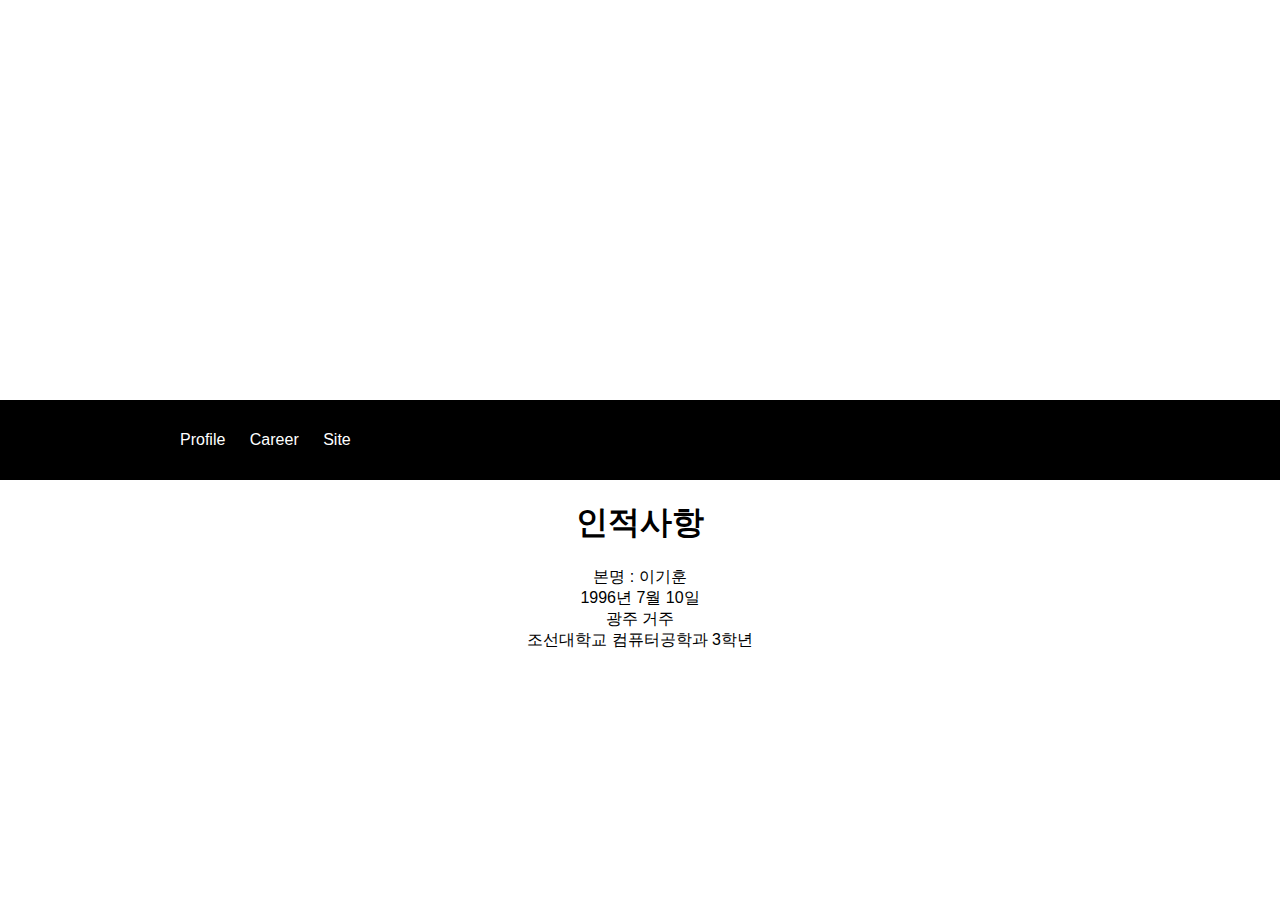
==== Profile.html @ 43cb855a "Add files via upload" ====
<!DOCTYPE html>
<html lang="en">
<head>
    <link rel="stylesheet" href="test1.css">
    <meta charset="UTF-8">
    <meta name="viewport" content="width=device-width, initial-scale=1.0">
    <meta http-equiv="X-UA-Compatible" content="ie=edge">
    <title>Document</title>
</head>
<body>
    <div class="header">
        <div class="container">
            <h1>Mr.Ubuntu</h1>
        </div>
    </div>
    <div class="color2">
        <div class="nav">
            <div class="container">
                <ul>
                    <a class="no-uline" href="Profile.html"><li>Profile</li></a>
                    <a class="no-uline" href="Career.html"><li>Career</li></a>
                    <a class="no-uline" href="Site.html"><li>Site</li></a>
                </ul>
            </div>
        </div>
    </div>
    <div class="content">
        <h1>인적사항</h1>
        <ul>
            <li>본명 : 이기훈</li>
            <li>1996년 7월 10일</li>
            <li>광주 거주</li>
            <li>조선대학교 컴퓨터공학과 3학년</li>
        </ul>
    </div>
</body>
</html>
---- test1.css ----
.header h1 {
  color: #fff;
  line-height: 100px; 
  font-size: 80px;
  margin-top: 0;
  margin-bottom: 80px;
}
.header {
      background: url(http://www.desktopwallpaperhd.net/wallpapers/20/d/backgrounds-wallpapers-jarzka-brown-store-ubuntu-designs-creative-vector-200749.jpg) no-repeat center center; 
      background-size: cover;
      height: 400px;
      text-align: center; 
}
.container {
  margin: 0 auto;
  max-width: 940px; 
  padding: 0 10px;
}
.header .container {
  position: relative;
  top: 150px;
}

.nav ul {
  height: 80px;
  list-style: none;
  margin: 0 auto; 
  padding: 0;
}

.nav ul li {
  color: #fff;
  display: inline-block; 
  height: 80px;
  line-height: 80px; 
  list-style: none;
  padding: 0 10px;
  transition: background .5s; 
}

.btn{
  color: #fff;
  background: #000;
  padding: 10px 40px;
  text-decoration: none; 
  transition: background .5s; 
}


.btn:hover, .nav ul li:hover {
  background: #117bff;
  cursor: pointer; 
  transition: background .5s;  
}

.main .container {
  margin: 80px auto;
}
html, body {
  margin: 0;
  padding: 0;
}

body {
  font-family: 'Roboto', sans-serif;
  font-weight: 100;
}
.color2{
  background-color: black;
}
a:link .container{ color: red; text-decoration: none;}
a:visited .container{ color: white; text-decoration: none;}
a:hover .container{ color: white; text-decoration: none;}

a:link {
  color:black;
  text-decoration: none;
}
a:visited {
  color:black;
  text-decoration: none;
}a:hover {
  text-decoration: none;
}

.content{
  text-align: center;
}
.content li{
  list-style: none;
}
.content ul,menu,dir{
  /*�ʿ��Ѻκ� style�� ������*/
  margin-block-start: 0px;
  margin-block-end: 0px;
  margin-inline-start: 0px;
  margin-inline-end: 0px;
  padding-inline-start: 0px;
}
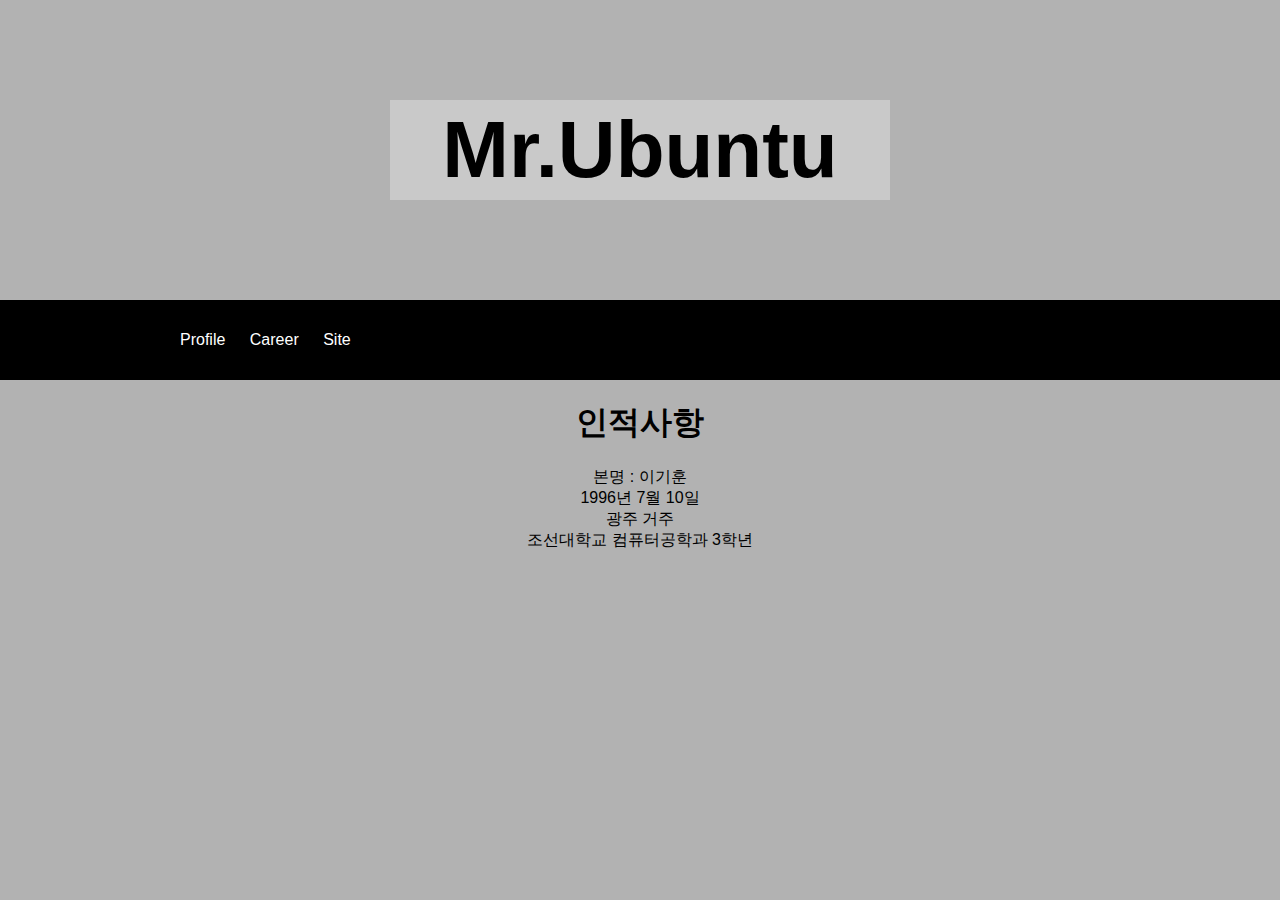
==== commit 249ee078: "Add files via upload" ====
--- a/Profile.html
+++ b/Profile.html
@@ -5,12 +5,12 @@
     <meta charset="UTF-8">
     <meta name="viewport" content="width=device-width, initial-scale=1.0">
     <meta http-equiv="X-UA-Compatible" content="ie=edge">
-    <title>Document</title>
+    <title>Mr.Ubuntu</title>
 </head>
 <body>
     <div class="header">
-        <div class="container">
-            <h1>Mr.Ubuntu</h1>
+        <div class="container" >
+            <h1 class="bigheader" style="color:black;">Mr.Ubuntu</h1>         
         </div>
     </div>
     <div class="color2">
@@ -34,4 +34,4 @@
         </ul>
     </div>
 </body>
-</html>+</html>
--- a/test1.css
+++ b/test1.css
@@ -7,8 +7,9 @@
 }
 .header {
       background: url(http://www.desktopwallpaperhd.net/wallpapers/20/d/backgrounds-wallpapers-jarzka-brown-store-ubuntu-designs-creative-vector-200749.jpg) no-repeat center center; 
+      
       background-size: cover;
-      height: 400px;
+      height: 300px;
       text-align: center; 
 }
 .container {
@@ -18,7 +19,7 @@
 }
 .header .container {
   position: relative;
-  top: 150px;
+  top: 100px;
 }
 
 .nav ul {
@@ -64,6 +65,8 @@
 body {
   font-family: 'Roboto', sans-serif;
   font-weight: 100;
+  
+  background-color:rgba(0,0,0, 0.3);
 }
 .color2{
   background-color: black;
@@ -90,10 +93,24 @@
   list-style: none;
 }
 .content ul,menu,dir{
-  /*�ʿ��Ѻκ� style�� ������*/
   margin-block-start: 0px;
   margin-block-end: 0px;
   margin-inline-start: 0px;
   margin-inline-end: 0px;
   padding-inline-start: 0px;
-}+}
+.bigheader{
+border: 5px;
+
+background-color:rgba(255, 255, 255, 0.3); 
+
+border-color: black;
+
+border-style: solid;
+
+border-width: 0;
+
+width: 500px;
+
+margin: auto;
+}
